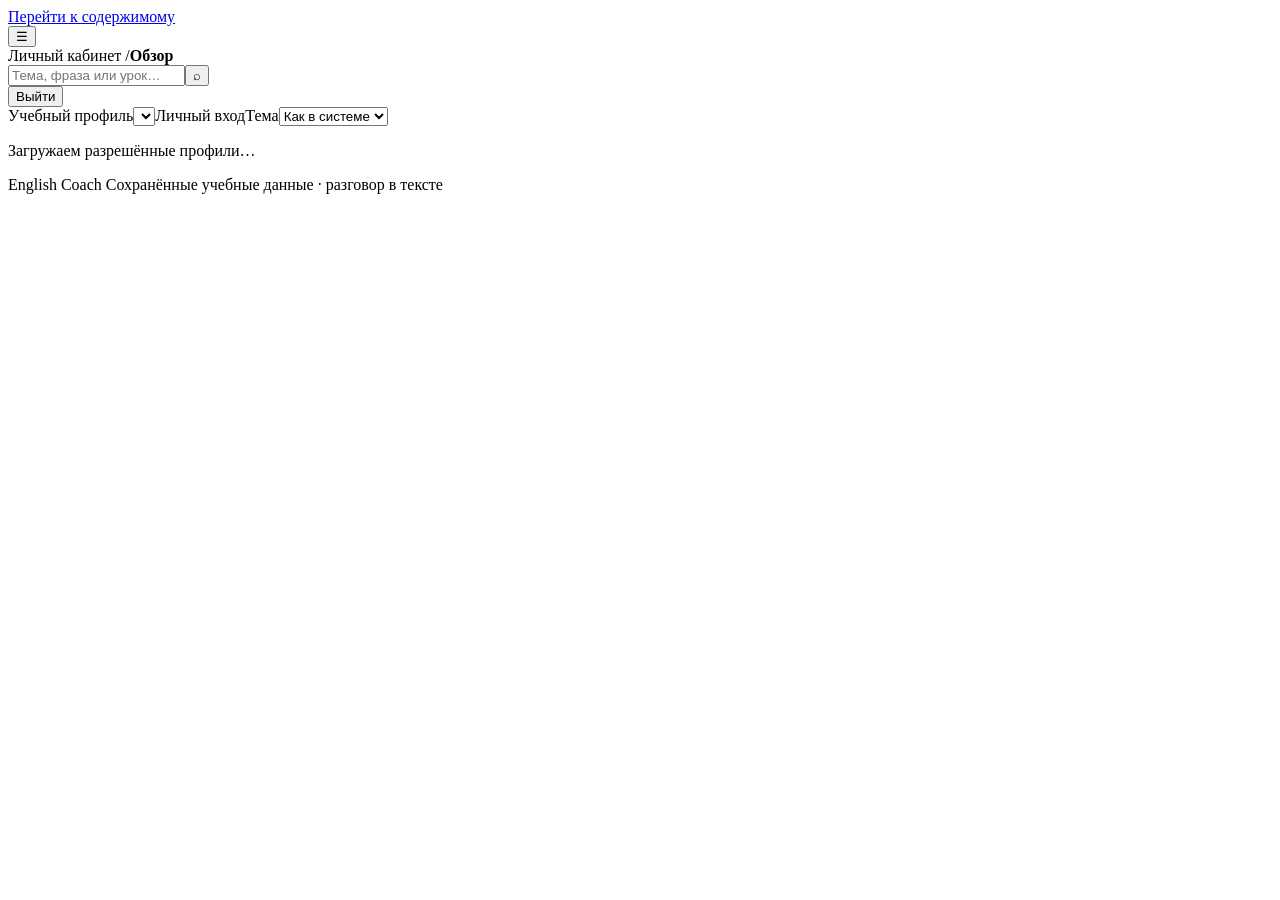
==== english_coach/web/index.html @ fa648ef4 "release: Coach 0.8.1 and private cabinet at eng domain" ====
<!doctype html>
<html lang="ru">
<head><meta charset="utf-8"><meta name="viewport" content="width=device-width,initial-scale=1"><meta name="color-scheme" content="light dark"><title>English Coach · личный кабинет</title>
<script src="/english/assets/theme.js"></script><link rel="stylesheet" href="/english/assets/styles.css"><script src="/english/assets/app.js" defer></script></head>
<body><a class="skip-link" href="#main">Перейти к содержимому</a><aside class="sidebar" id="sidebar" aria-label="Навигация"></aside>
<div class="workspace"><header class="topbar"><button class="icon-button mobile-menu" id="menu-button" aria-label="Открыть меню" aria-expanded="false">☰</button><div class="breadcrumb">Личный кабинет <span>/</span><strong id="breadcrumb">Обзор</strong></div>
<form class="global-search" id="search-form" role="search"><input id="global-search" placeholder="Тема, фраза или урок…" aria-label="Поиск" maxlength="200"><button class="icon-button" aria-label="Найти">⌕</button></form><button class="btn soft" id="logout">Выйти</button></header>
<div class="workspace-tools"><label class="profile-picker" for="learner-profile"><span>Учебный профиль</span><select class="select" id="learner-profile" aria-label="Учебный профиль"></select></label><span class="state-note" id="access-status">Личный вход</span><label class="theme-picker" for="theme-mode"><span>Тема</span><select class="select" id="theme-mode"><option value="system">Как в системе</option><option value="light">Светлая</option><option value="dark">Тёмная</option></select></label></div>
<main id="main" tabindex="-1"><p class="loading" role="status">Загружаем разрешённые профили…</p></main><footer class="footer">English Coach <span>Сохранённые учебные данные · разговор в тексте</span></footer></div>
<dialog id="detail-dialog" aria-labelledby="detail-title"><div class="drawer-top"><span class="eyebrow">Подробности</span><button class="icon-button" id="close-detail" aria-label="Закрыть">✕</button></div><div id="detail-body"></div></dialog>
<div id="toast" role="status" aria-live="polite"></div></body></html>
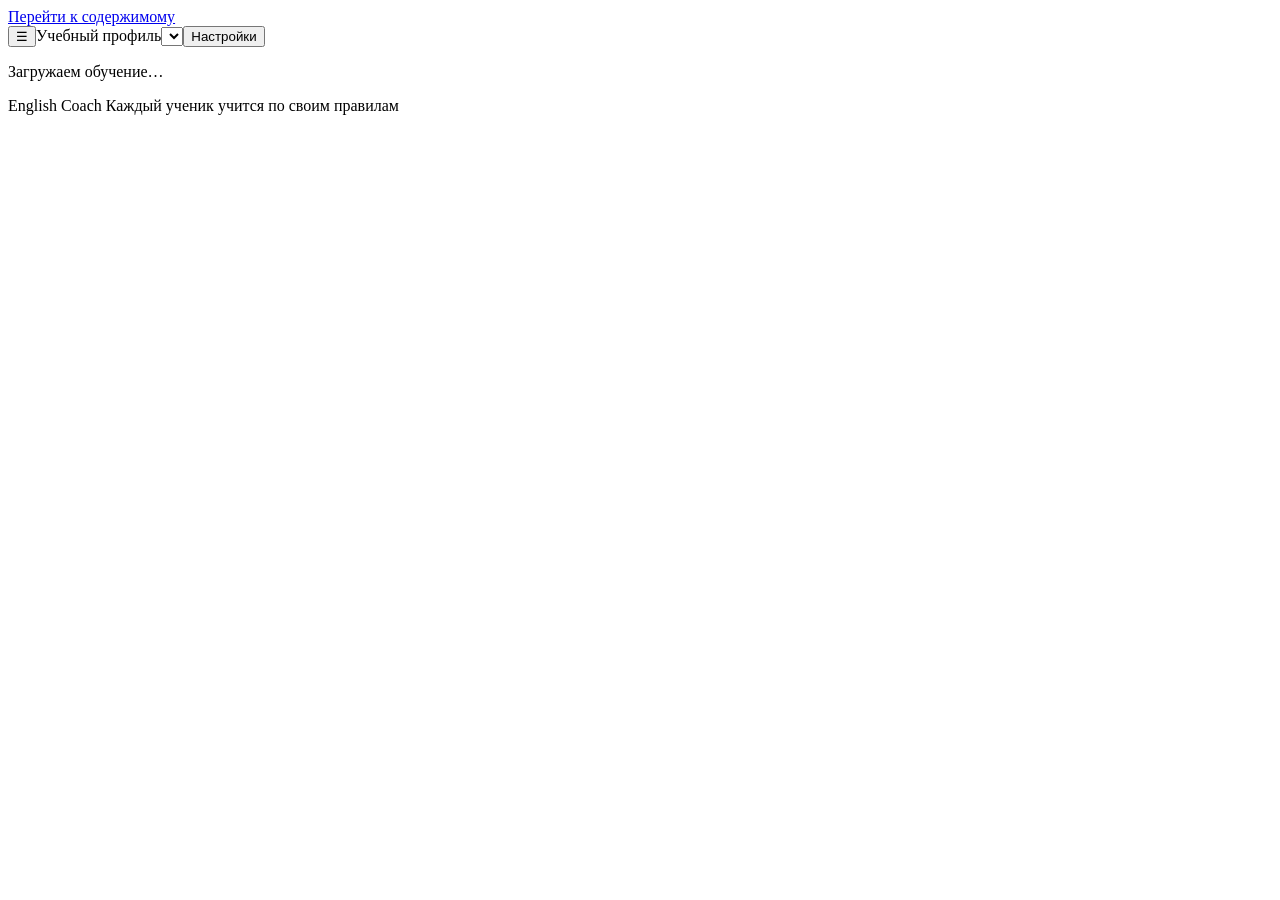
==== commit ee1d5f4d: "feat: simplify methodology cabinet with personal rule workflows" ====
--- a/english_coach/web/index.html
+++ b/english_coach/web/index.html
@@ -1,11 +1,4 @@
 <!doctype html>
 <html lang="ru">
-<head><meta charset="utf-8"><meta name="viewport" content="width=device-width,initial-scale=1"><meta name="color-scheme" content="light dark"><title>English Coach · личный кабинет</title>
-<script src="/english/assets/theme.js"></script><link rel="stylesheet" href="/english/assets/styles.css"><script src="/english/assets/app.js" defer></script></head>
-<body><a class="skip-link" href="#main">Перейти к содержимому</a><aside class="sidebar" id="sidebar" aria-label="Навигация"></aside>
-<div class="workspace"><header class="topbar"><button class="icon-button mobile-menu" id="menu-button" aria-label="Открыть меню" aria-expanded="false">☰</button><div class="breadcrumb">Личный кабинет <span>/</span><strong id="breadcrumb">Обзор</strong></div>
-<form class="global-search" id="search-form" role="search"><input id="global-search" placeholder="Тема, фраза или урок…" aria-label="Поиск" maxlength="200"><button class="icon-button" aria-label="Найти">⌕</button></form><button class="btn soft" id="logout">Выйти</button></header>
-<div class="workspace-tools"><label class="profile-picker" for="learner-profile"><span>Учебный профиль</span><select class="select" id="learner-profile" aria-label="Учебный профиль"></select></label><span class="state-note" id="access-status">Личный вход</span><label class="theme-picker" for="theme-mode"><span>Тема</span><select class="select" id="theme-mode"><option value="system">Как в системе</option><option value="light">Светлая</option><option value="dark">Тёмная</option></select></label></div>
-<main id="main" tabindex="-1"><p class="loading" role="status">Загружаем разрешённые профили…</p></main><footer class="footer">English Coach <span>Сохранённые учебные данные · разговор в тексте</span></footer></div>
-<dialog id="detail-dialog" aria-labelledby="detail-title"><div class="drawer-top"><span class="eyebrow">Подробности</span><button class="icon-button" id="close-detail" aria-label="Закрыть">✕</button></div><div id="detail-body"></div></dialog>
-<div id="toast" role="status" aria-live="polite"></div></body></html>
+<head><meta charset="utf-8"><meta name="viewport" content="width=device-width,initial-scale=1"><meta name="color-scheme" content="light dark"><title>English Coach · моё обучение</title><script src="/english/assets/theme.js"></script><link rel="stylesheet" href="/english/assets/styles.css"><script src="/english/assets/app.js" defer></script></head>
+<body><a class="skip-link" href="#main">Перейти к содержимому</a><aside class="sidebar" id="sidebar" aria-label="Навигация"></aside><div class="workspace"><header class="topbar"><button class="icon-button mobile-menu" id="menu-button" aria-label="Открыть меню" aria-expanded="false">☰</button><label class="profile-picker">Учебный профиль<select class="select" id="learner-profile" aria-label="Учебный профиль"></select></label><button class="btn soft" id="preferences">Настройки</button></header><main id="main" tabindex="-1"><p role="status">Загружаем обучение…</p></main><footer class="footer">English Coach <span>Каждый ученик учится по своим правилам</span></footer></div><dialog id="detail-dialog" aria-labelledby="detail-title"><div class="drawer-top"><button class="icon-button" id="close-detail" aria-label="Закрыть">✕</button></div><div id="detail-body"></div></dialog><div id="toast" role="status" aria-live="polite"></div></body></html>
